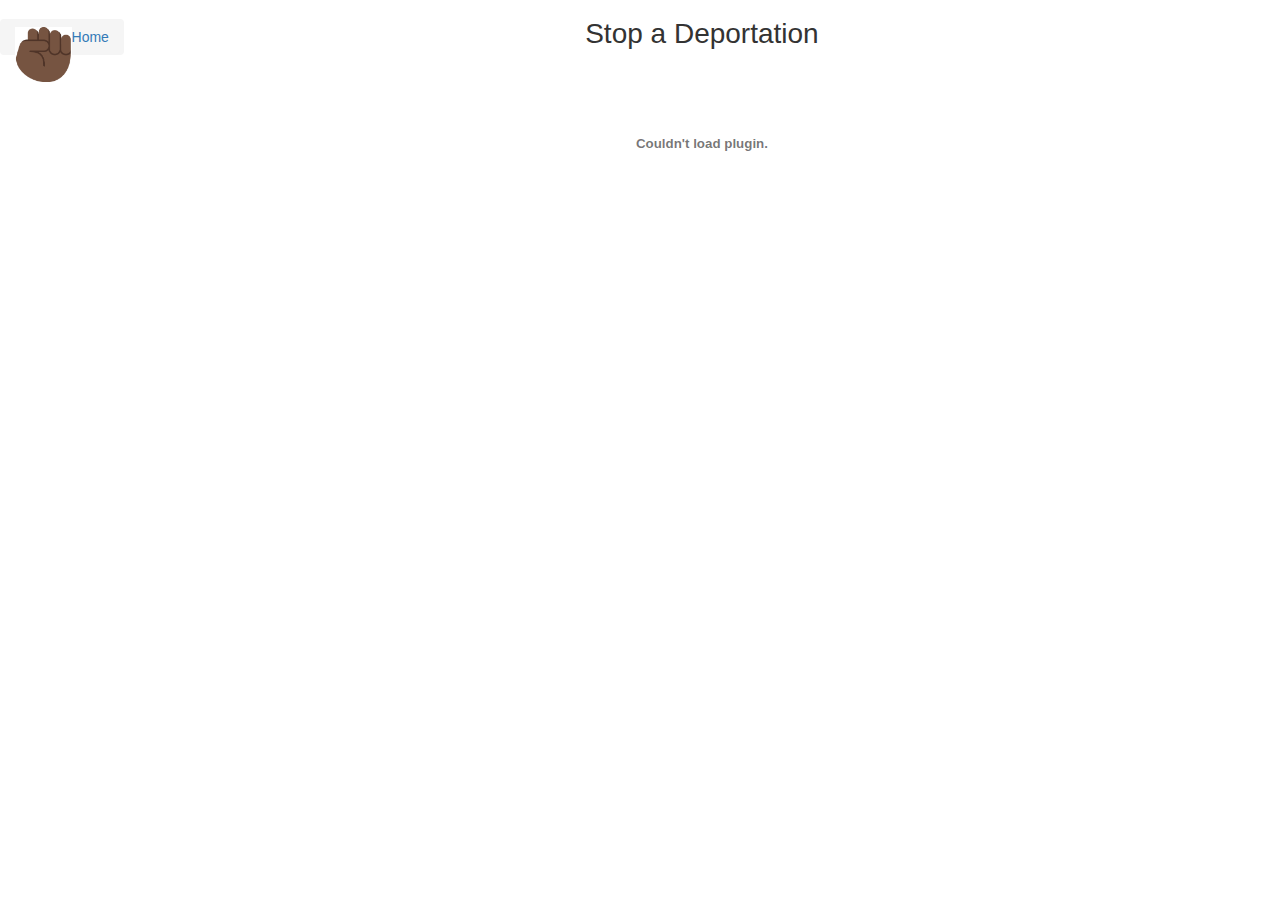
==== stop.html @ 92a81e10 "first commit" ====
<!doctype html>
<html class="no-js" lang="">
    <head>
        <meta charset="utf-8">
        <meta http-equiv="x-ua-compatible" content="ie=edge">
        <title>é</title>
        <meta name="description" content="">
        <meta name="viewport" content="width=device-width, initial-scale=1">

        <link rel="apple-touch-icon" href="apple-touch-icon.png">
        <!-- Place favicon.ico in the root directory -->
        <link rel="stylesheet" href="https://maxcdn.bootstrapcdn.com/bootstrap/3.3.7/css/bootstrap.min.css" integrity="sha384-BVYiiSIFeK1dGmJRAkycuHAHRg32OmUcww7on3RYdg4Va+PmSTsz/K68vbdEjh4u" crossorigin="anonymous">
        <link rel="stylesheet" href="css/normalize.css">
        <link rel="stylesheet" href="css/main.css">
        <script src="js/vendor/modernizr-2.8.3.min.js"></script>
    </head>
    <body>

      <nav>

        <ol class="breadcrumb">

          <img id="fist" src="img/fist.png">
          <li><a href="index.html">Home</a></li>

        </ol>

      </nav>



      <div id="stop">
        <h1>Stop a Deportation</h1>
        <object id="" data="def-ice.pdf"></object>
      </div>




        <script src="js/jquery-3.1.1.min.js"></script>
        <script src="https://maxcdn.bootstrapcdn.com/bootstrap/3.3.7/js/bootstrap.min.js" integrity="sha384-Tc5IQib027qvyjSMfHjOMaLkfuWVxZxUPnCJA7l2mCWNIpG9mGCD8wGNIcPD7Txa" crossorigin="anonymous"></script>
        <script src="js/main.js"></script>
    </body>
</html>
---- css/main.css ----
/*! HTML5 Boilerplate v5.3.0 | MIT License | https://html5boilerplate.com/ */

/*
 * What follows is the result of much research on cross-browser styling.
 * Credit left inline and big thanks to Nicolas Gallagher, Jonathan Neal,
 * Kroc Camen, and the H5BP dev community and team.
 */

/* ==========================================================================
   Base styles: opinionated defaults
   ========================================================================== */
/* Box Model Hack */
 * {
      -moz-box-sizing: border-box; /* Firexfox */
      -webkit-box-sizing: border-box; /* Safari/Chrome/iOS/Android */
      box-sizing: border-box; /* IE */
 }
html {
    color: #222;
    font-size: 1em;
    line-height: 1.4;
}

/*
 * Remove text-shadow in selection highlight:
 * https://twitter.com/miketaylr/status/12228805301
 *
 * These selection rule sets have to be separate.
 * Customize the background color to match your design.
 */

::-moz-selection {
    background: #b3d4fc;
    text-shadow: none;
}

::selection {
    background: #b3d4fc;
    text-shadow: none;
}

/*
 * A better looking default horizontal rule
 */

hr {
    display: block;
    height: 1px;
    border: 0;
    border-top: 1px solid #ccc;
    margin: 1em 0;
    padding: 0;
}

/*
 * Remove the gap between audio, canvas, iframes,
 * images, videos and the bottom of their containers:
 * https://github.com/h5bp/html5-boilerplate/issues/440
 */

audio,
canvas,
iframe,
img,
svg,
video {
    vertical-align: middle;
}

/*
 * Remove default fieldset styles.
 */

fieldset {
    border: 0;
    margin: 0;
    padding: 0;
}

/*
 * Allow only vertical resizing of textareas.
 */

textarea {
    resize: vertical;
}

/* ==========================================================================
   Browser Upgrade Prompt
   ========================================================================== */

.browserupgrade {
    margin: 0.2em 0;
    background: #ccc;
    color: #000;
    padding: 0.2em 0;
}

/* ==========================================================================
   Author's custom styles
   ========================================================================== */
button{
  background-color: #99cdff;
  border-radius: 12px;

}
button {
    -webkit-transition-duration: 0.4s; /* Safari */
    transition-duration: 0.4s;
}

button:hover {
    background-color: #99cdff;
    color: white;
}

nav, img, #fist{
  height: 55px;
  width: auto;
  float: left;
}


#kyr{
  text-align: center;
}
#kyr .doc{

  width: 80%;
  height: auto;
}

#kyr object{

  width: 50%;
}

#rs button{
  margin: auto;
  width: 50%;
  padding: 10px;
  float: right;
}


#stop{
  text-align: center;
}


#uu button{

  margin: auto;
   width: 50%;
   padding: 10px;
}
#uu, h1{
  text-align: center;

}
























/* ==========================================================================
   Helper classes
   ========================================================================== */

/*
 * Hide visually and from screen readers
 */

.hidden {
    display: none !important;
}

/*
 * Hide only visually, but have it available for screen readers:
 * http://snook.ca/archives/html_and_css/hiding-content-for-accessibility
 */

.visuallyhidden {
    border: 0;
    clip: rect(0 0 0 0);
    height: 1px;
    margin: -1px;
    overflow: hidden;
    padding: 0;
    position: absolute;
    width: 1px;
}

/*
 * Extends the .visuallyhidden class to allow the element
 * to be focusable when navigated to via the keyboard:
 * https://www.drupal.org/node/897638
 */

.visuallyhidden.focusable:active,
.visuallyhidden.focusable:focus {
    clip: auto;
    height: auto;
    margin: 0;
    overflow: visible;
    position: static;
    width: auto;
}

/*
 * Hide visually and from screen readers, but maintain layout
 */

.invisible {
    visibility: hidden;
}

/*
 * Clearfix: contain floats
 *
 * For modern browsers
 * 1. The space content is one way to avoid an Opera bug when the
 *    `contenteditable` attribute is included anywhere else in the document.
 *    Otherwise it causes space to appear at the top and bottom of elements
 *    that receive the `clearfix` class.
 * 2. The use of `table` rather than `block` is only necessary if using
 *    `:before` to contain the top-margins of child elements.
 */

.clearfix:before,
.clearfix:after {
    content: " "; /* 1 */
    display: table; /* 2 */
}

.clearfix:after {
    clear: both;
}

/* ==========================================================================
   EXAMPLE Media Queries for Responsive Design.
   These examples override the primary ('mobile first') styles.
   Modify as content requires.
   ========================================================================== */

@media only screen and (min-width: 35em) {
    /* Style adjustments for viewports that meet the condition */
}

@media print,
       (-webkit-min-device-pixel-ratio: 1.25),
       (min-resolution: 1.25dppx),
       (min-resolution: 120dpi) {
    /* Style adjustments for high resolution devices */
}

/* ==========================================================================
   Print styles.
   Inlined to avoid the additional HTTP request:
   http://www.phpied.com/delay-loading-your-print-css/
   ========================================================================== */

@media print {
    *,
    *:before,
    *:after,
    *:first-letter,
    *:first-line {
        background: transparent !important;
        color: #000 !important; /* Black prints faster:
                                   http://www.sanbeiji.com/archives/953 */
        box-shadow: none !important;
        text-shadow: none !important;
    }

    a,
    a:visited {
        text-decoration: underline;
    }

    a[href]:after {
        content: " (" attr(href) ")";
    }

    abbr[title]:after {
        content: " (" attr(title) ")";
    }

    /*
     * Don't show links that are fragment identifiers,
     * or use the `javascript:` pseudo protocol
     */

    a[href^="#"]:after,
    a[href^="javascript:"]:after {
        content: "";
    }

    pre,
    blockquote {
        border: 1px solid #999;
        page-break-inside: avoid;
    }

    /*
     * Printing Tables:
     * http://css-discuss.incutio.com/wiki/Printing_Tables
     */

    thead {
        display: table-header-group;
    }

    tr,
    img {
        page-break-inside: avoid;
    }

    img {
        max-width: 100% !important;
    }

    p,
    h2,
    h3 {
        orphans: 3;
        widows: 3;
    }

    h2,
    h3 {
        page-break-after: avoid;
    }
}
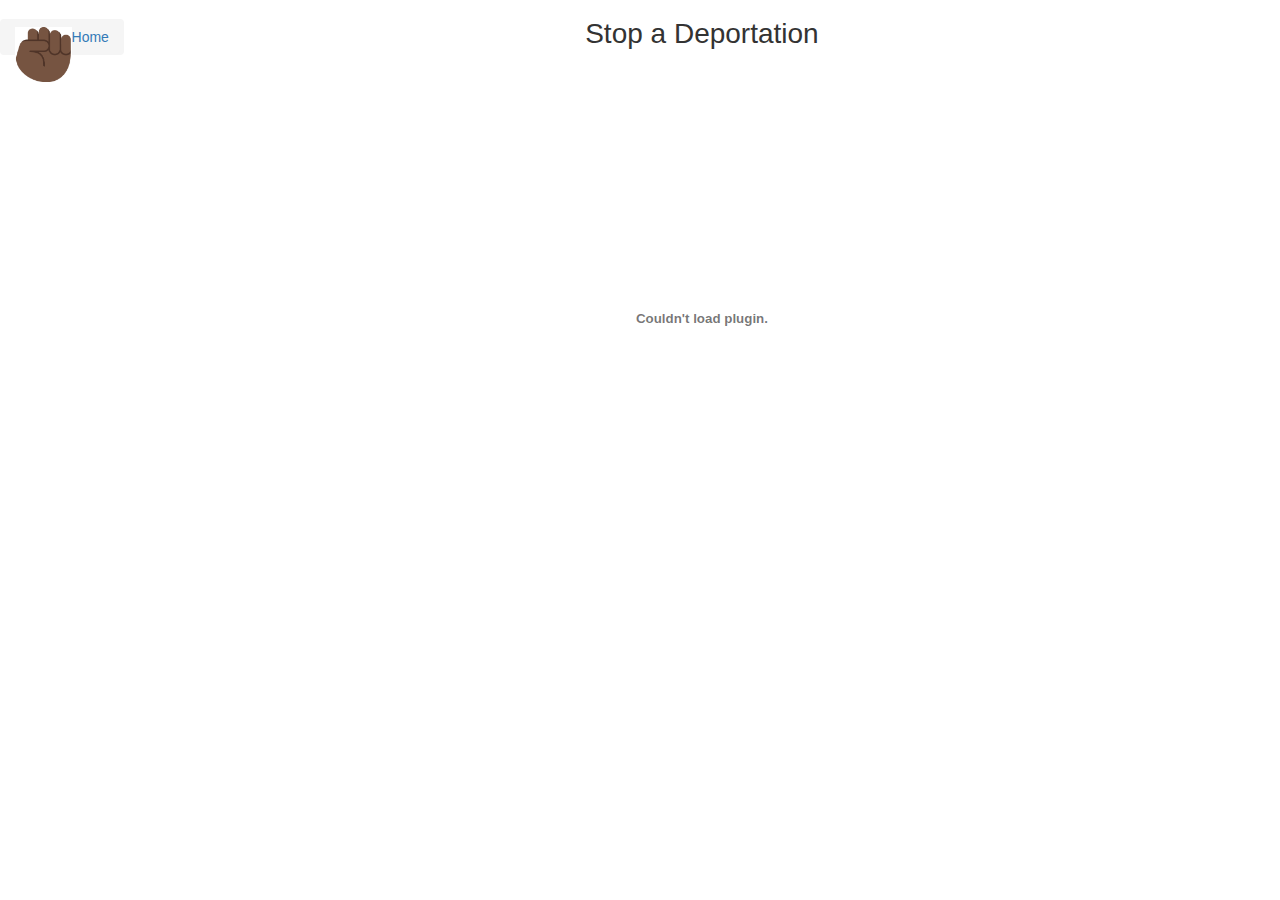
==== commit faf61b87: "updated pdfs" ====
--- a/stop.html
+++ b/stop.html
@@ -31,7 +31,7 @@
 
       <div id="stop">
         <h1>Stop a Deportation</h1>
-        <object id="" data="def-ice.pdf"></object>
+        <embed src="pdfFiles/def-ice.pdf" width="600" height="500" alt="pdf" pluginspage="http://www.adobe.com/products/acrobat/readstep2.html">
       </div>
 
 
